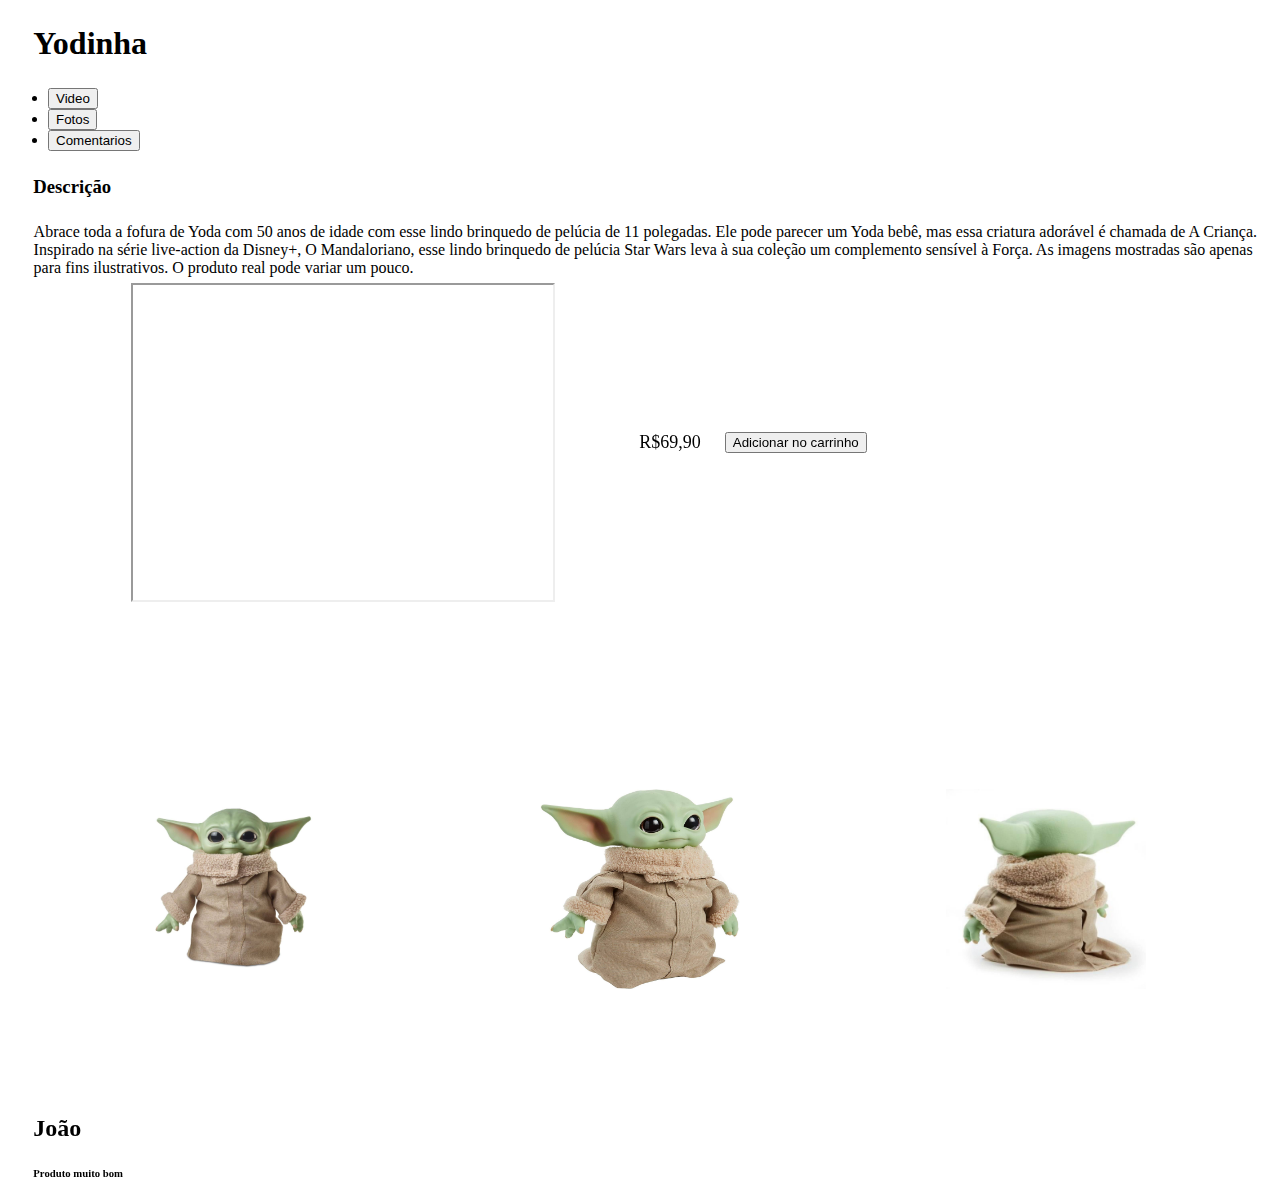
==== produto.html @ b7c63bdf "first commit" ====
<!DOCTYPE html>
<html lang="en">
<head>
    <meta charset="UTF-8">
    <meta http-equiv="X-UA-Compatible" content="IE=edge">
    <meta name="viewport" content="width=device-width, initial-scale=1.0">
    <title>Brinquedinho - Produto</title>

    <!-- Css Bootstrap-->
    <link href="https://cdn.jsdelivr.net/npm/bootstrap@5.1.1/dist/css/bootstrap.min.css" rel="stylesheet" integrity="sha384-F3w7mX95PdgyTmZZMECAngseQB83DfGTowi0iMjiWaeVhAn4FJkqJByhZMI3AhiU" crossorigin="anonymous">
    
    <!-- Css -->
    <link rel="stylesheet" href="style.css">


    <!-- JavaScript Bundle with Popper -->
    <script src="https://cdn.jsdelivr.net/npm/bootstrap@5.1.1/dist/js/bootstrap.bundle.min.js" integrity="sha384-/bQdsTh/da6pkI1MST/rWKFNjaCP5gBSY4sEBT38Q/9RBh9AH40zEOg7Hlq2THRZ" crossorigin="anonymous"></script>


</head>
<body>
    <div class="title">
        <h1>Yodinha</h1>
    </div>
   <ul class="nav nav-tabs" id="myTab" role="tablist">
  <li class="nav-item" role="presentation">
    <button class="nav-link active" id="home-tab" data-bs-toggle="tab" data-bs-target="#home" type="button" role="tab" aria-controls="home" aria-selected="true">Video</button>
  </li>
  <li class="nav-item" role="presentation">
    <button class="nav-link" id="profile-tab" data-bs-toggle="tab" data-bs-target="#profile" type="button" role="tab" aria-controls="profile" aria-selected="false">Fotos</button>
  </li>
  <li class="nav-item" role="presentation">
    <button class="nav-link" id="contact-tab" data-bs-toggle="tab" data-bs-target="#contact" type="button" role="tab" aria-controls="contact" aria-selected="false">Comentarios</button>
  </li>
</ul>

<div class="tab-content" id="myTabContent">
    <div class="tab-pane fade show active" id="home" role="tabpanel" aria-labelledby="home-tab">
        <div>
            <h3>Descrição</h3>
            <span>Abrace toda a fofura de Yoda com 50 anos de idade com esse lindo brinquedo de pelúcia de 11 polegadas. Ele pode parecer um Yoda bebê, mas essa criatura adorável é chamada de A Criança. Inspirado na série live-action da Disney+, O Mandaloriano, esse lindo brinquedo de pelúcia Star Wars leva à sua coleção um complemento sensível à Força. As imagens mostradas são apenas para fins ilustrativos. O produto real pode variar um pouco.</span>
        </div>
        <div class="compra">
            <iframe width="420" height="315" src="https://youtube.com/embed/KsCRqkqSthk"></iframe>
            <p class="font-weight-bold">R$69,90</p>
            <button class="btn btn-success">Adicionar no carrinho</button>
      </div>
    </div>
    <div class="tab-pane fade" id="profile" role="tabpanel" aria-labelledby="profile-tab">
        <img src="yodinha1.png" alt="foto1">
        <img src="yodinha2.png" alt="foto2">
        <img src="yodinha3.png" alt="foto3">
    </div>
    <div class="tab-pane fade" id="contact" role="tabpanel" aria-labelledby="contact-tab">
        <div>
            <h2 class="pessoa">João</h2>
            <h6 class="comentario">Produto muito bom</h6>
        </div>

  </div>
</div>
</body>
</html>
---- style.css ----
#title {
    text-align: center;
    margin: 5%;
}

img {
    width: 200px;
    height: 200px;
}

p {
    margin:2%;
    font-size: large;
}

h1,h3,h2,h6 {
    margin: 2%;
}

span {
    margin-left: 2%;
    position: absolute;
}

iframe {
    margin: 5%;
}

.compra {
    margin-left: 5%;
    display: flex;
    align-items: center;
}

#profile {
    margin: 10%;
    display: flex;
    justify-content: space-between;
    align-items: center;
}
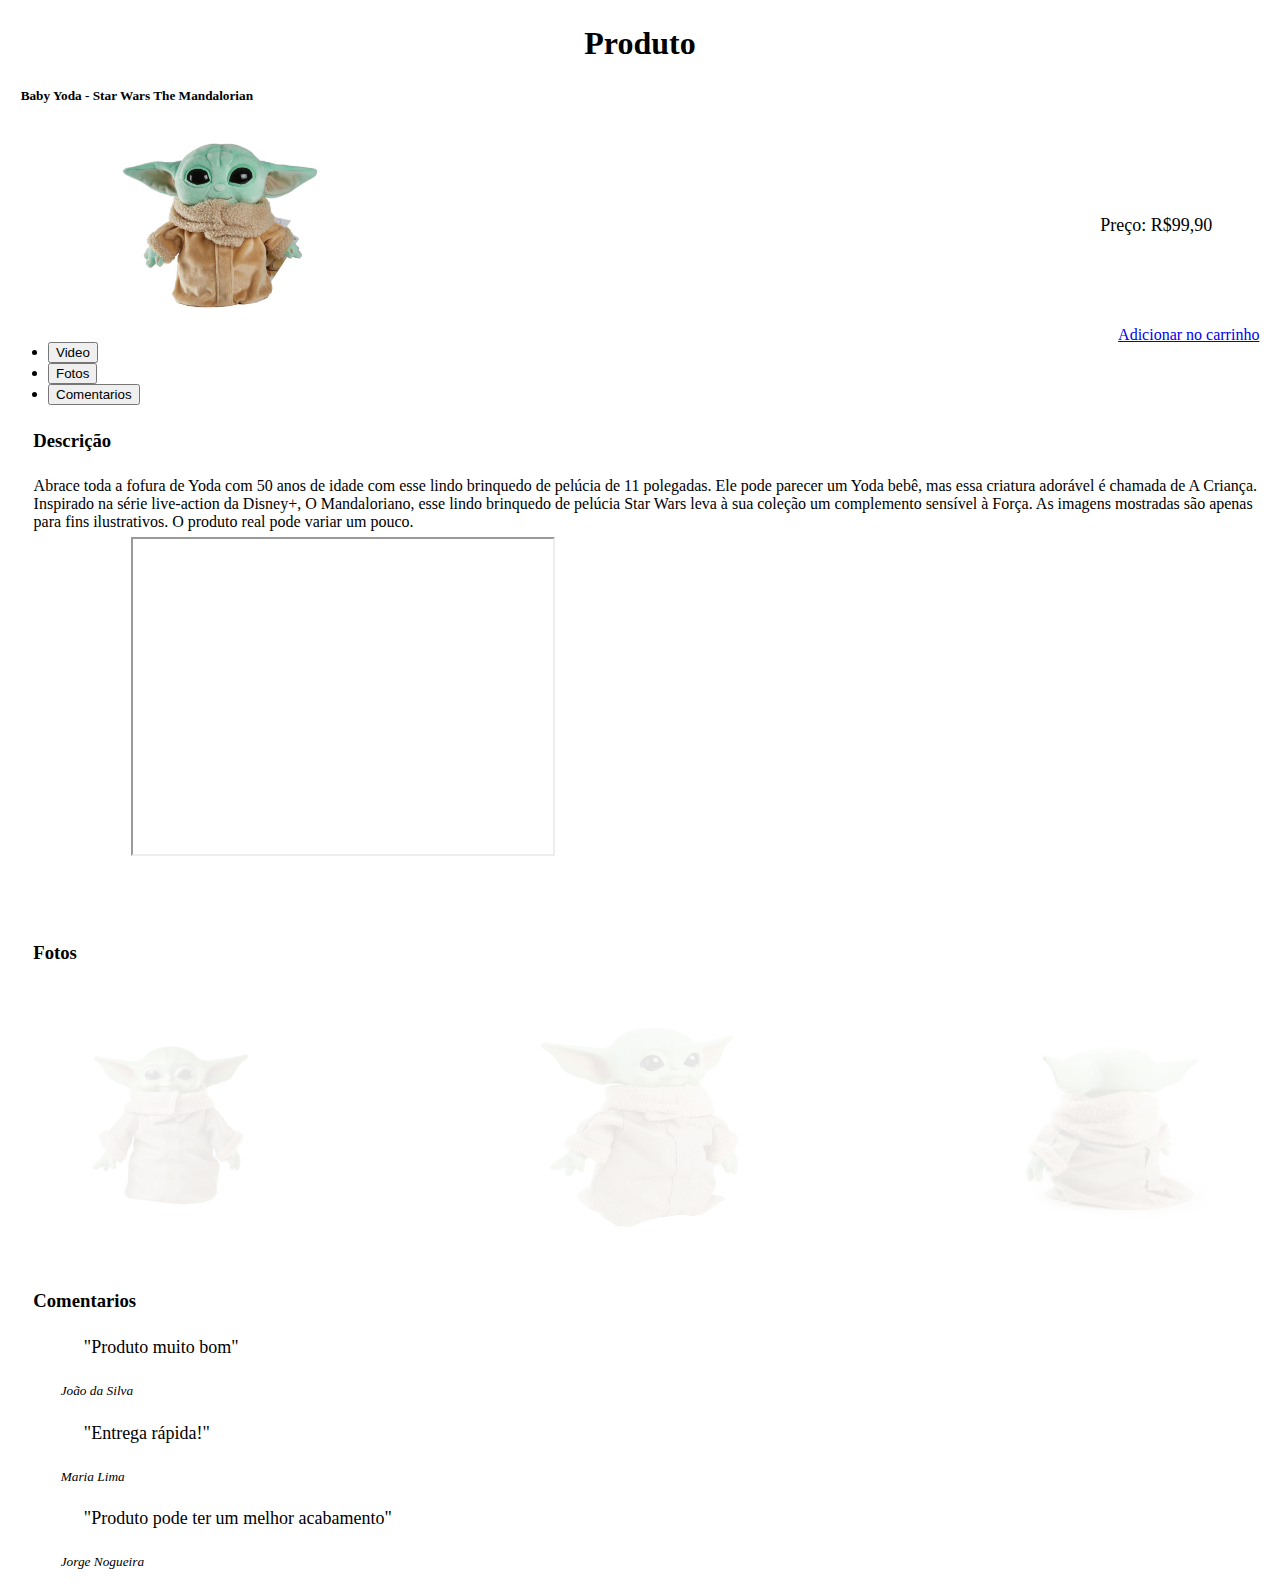
==== commit b58fe0a7: "projeto pronto" ====
--- a/produto.html
+++ b/produto.html
@@ -19,8 +19,18 @@
 
 </head>
 <body>
+  <h1 style="text-align: center;">Produto</h1>
     <div class="title">
-        <h1>Yodinha</h1>
+      <div class="card w-50">
+        <div class="card-body">
+          <h5 class="card-title">Baby Yoda - Star Wars The Mandalorian</h5>
+          <div class="separando">
+          <img class="produto-selecionado" src="yodinha.png" alt="">
+          <p class="card-text">Preço: R$99,90</p>
+          </div>
+            <a href="/index.html" class="btn btn-success addcarrinho">Adicionar no carrinho</a>
+        </div>
+      </div>
     </div>
    <ul class="nav nav-tabs" id="myTab" role="tablist">
   <li class="nav-item" role="presentation">
@@ -42,20 +52,52 @@
         </div>
         <div class="compra">
             <iframe width="420" height="315" src="https://youtube.com/embed/KsCRqkqSthk"></iframe>
-            <p class="font-weight-bold">R$69,90</p>
-            <button class="btn btn-success">Adicionar no carrinho</button>
       </div>
     </div>
     <div class="tab-pane fade" id="profile" role="tabpanel" aria-labelledby="profile-tab">
-        <img src="yodinha1.png" alt="foto1">
-        <img src="yodinha2.png" alt="foto2">
-        <img src="yodinha3.png" alt="foto3">
+      <h3>Fotos</h3>
+      <div class="profile">
+        <img class="yoda1" src="yodinha1.png" alt="foto1">
+        <img class="yoda2" src="yodinha2.png" alt="foto2">
+        <img class="yoda3" src="yodinha3.png" alt="foto3">
+      </div>
     </div>
     <div class="tab-pane fade" id="contact" role="tabpanel" aria-labelledby="contact-tab">
-        <div>
-            <h2 class="pessoa">João</h2>
-            <h6 class="comentario">Produto muito bom</h6>
+        <h3>Comentarios</h3>
+      <div class="card-columns">
+      
+        <div class="card p-3">
+          <blockquote class="blockquote mb-0 card-body">
+            <p>"Produto muito bom"</p>
+            <footer class="blockquote-footer">
+              <small class="text-muted">
+                <cite title="Source Title">João da Silva</cite>
+              </small>
+            </footer>
+          </blockquote>
         </div>
+        <div class="card p-3">
+          <blockquote class="blockquote mb-0 card-body">
+            <p>"Entrega rápida!"</p>
+            <footer class="blockquote-footer">
+              <small class="text-muted">
+                <cite title="Source Title">Maria Lima</cite>
+              </small>
+            </footer>
+          </blockquote>
+        </div>
+        <div class="card p-3">
+          <blockquote class="blockquote mb-0 card-body">
+            <p>"Produto pode ter um melhor acabamento"</p>
+            <footer class="blockquote-footer">
+              <small class="text-muted">
+               <cite title="Source Title">Jorge Nogueira</cite>
+              </small>
+            </footer>
+          </blockquote>
+        </div>
+
+      </div>
 
   </div>
 </div>
--- a/style.css
+++ b/style.css
@@ -32,11 +32,47 @@
     align-items: center;
 }
 
-#profile {
-    margin: 10%;
+.profile {
+    margin: 5%;
     display: flex;
     justify-content: space-between;
     align-items: center;
 }
 
+.card {
+    margin: 1%;
+}
 
+.addcarrinho {
+    float: right;
+}
+
+.separando {
+    display: flex;
+    align-items: center;
+    justify-content: space-between;
+    margin-right: 2%;
+    margin-left: 8%;
+    margin-top: 0;
+    margin-bottom: 0;
+}
+
+.yoda1,.yoda2,.yoda3 {
+    opacity: 10%;
+}
+
+.yoda1:hover {
+    opacity: 100%;
+    transition: .4s;
+}
+.yoda2:hover {
+    opacity: 100%;
+    transition: .6s;
+}
+.yoda3:hover {
+    opacity: 100%;
+    transition: .8s;
+}
+
+
+
